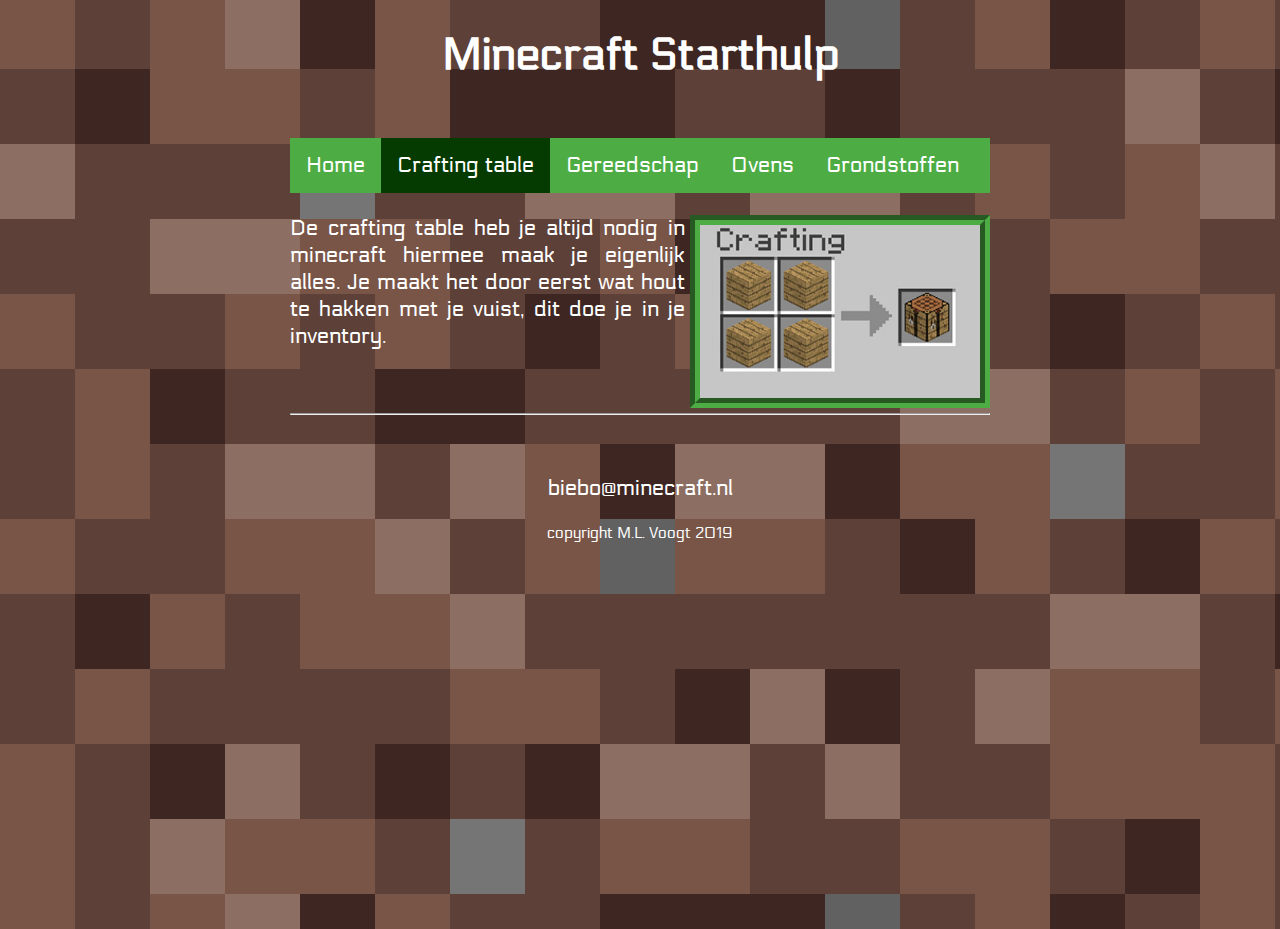
==== CraftingTable.html @ 228c1da4 "2de poging" ====
<!DOCTYPE html>

<html>

    <head>
        <link rel="stylesheet" href="style.css">
         <link href='https://fonts.googleapis.com/css?family=Electrolize' rel='stylesheet'>
        <title>Dit is een eenvoudige website</title>
    </head>
    
    <body>
        <main>
            <header>
                <h1>Minecraft Starthulp</h1>
                <br>
            </header>
            
            <nav>
                <ul>
                    <li><a href="index.html">Home</a></li>
                    <li><a class="active" href="CraftingTable.html">Crafting table</a></li>
                    <li><a href="Tools.html">Gereedschap</a></li>
                    <li><a href="Furnaces.html">Ovens</a></li>
                    <li><a href="Ores.html">Grondstoffen</a></li>
            </nav>
            
            
            <article>
                <p>
                <img class="Plaatjes" src="afbeeldingen/Crafting_table_recipe.jpg" alt="Hoe je een crafting table maakt.">
                De crafting table heb je altijd nodig in minecraft hiermee maak je eigenlijk alles. Je maakt het door eerst wat hout te hakken met je vuist, dit doe je in je inventory. 
                <br> 
                
                </p>
            </article>
        
            <footer>
                <hr/>
                <br>
                <p>biebo@minecraft.nl</p>
                <p class="smalltext">copyright M.L. Voogt 2019</p>
                <br>
            </footer>
        
        </main>
    
    </body>

</html>
---- style.css ----
/* Basislayout */

html, body {
    height: 100%;
    padding: 0;  
    margin-top:0px;
    margin-bottom:0px;
    color: #ffffff;
    font-family: 'Electrolize';font-size: 22px;
    
}


main {
    margin: 0 auto;
    width: 700px;
    position: relative;
}


article {
    text-align: justify;
}


header {
    color: white;
    text-align: center;
}


footer {
    text-align: center;
    padding-bottom: 10px;
    clear: both;
}


/* specifieke stijlen */

img.zweefLinks {
    float: left;
    margin-right: 15px;
}

.smalltext {
    font-size: 0.7em;
}

a {
    color: skyblue;
    text-decoration: none;
}

a:hover {
    text-decoration: underline;
}


/* navigatiebalk */
nav ul {
    list-style-type: none;
    margin: auto;
    padding: 0;
    background-color: #4dad44;
    overflow: hidden;
}

nav ul li {
    float: left;
}

nav li a {
    display: block;
    color: white;
    text-align: center;
    padding: 14px 16px;
    text-decoration: none;
}

nav li a:hover {
    background-color:rgb(40, 80, 40);
}

nav li a.active {
    background-color: rgb(5, 59, 0);
}
.Plaatjes {
    width: 40%;
    float:right;
    margin-left:5px;
    border-style: groove;
    border-width:10px;
    border-color: #4dad44;
    margin-bottom:5px;
    
    

}

p {
   
    
}


Body{
    background-image: url("afbeeldingen/dirt2.png");
    
    
   
}


.ores{
    Width: 40%;
    float:right;
    margin-left:5px;
    margin-top:10px;
    

}
.clear {
    clear:both;
}
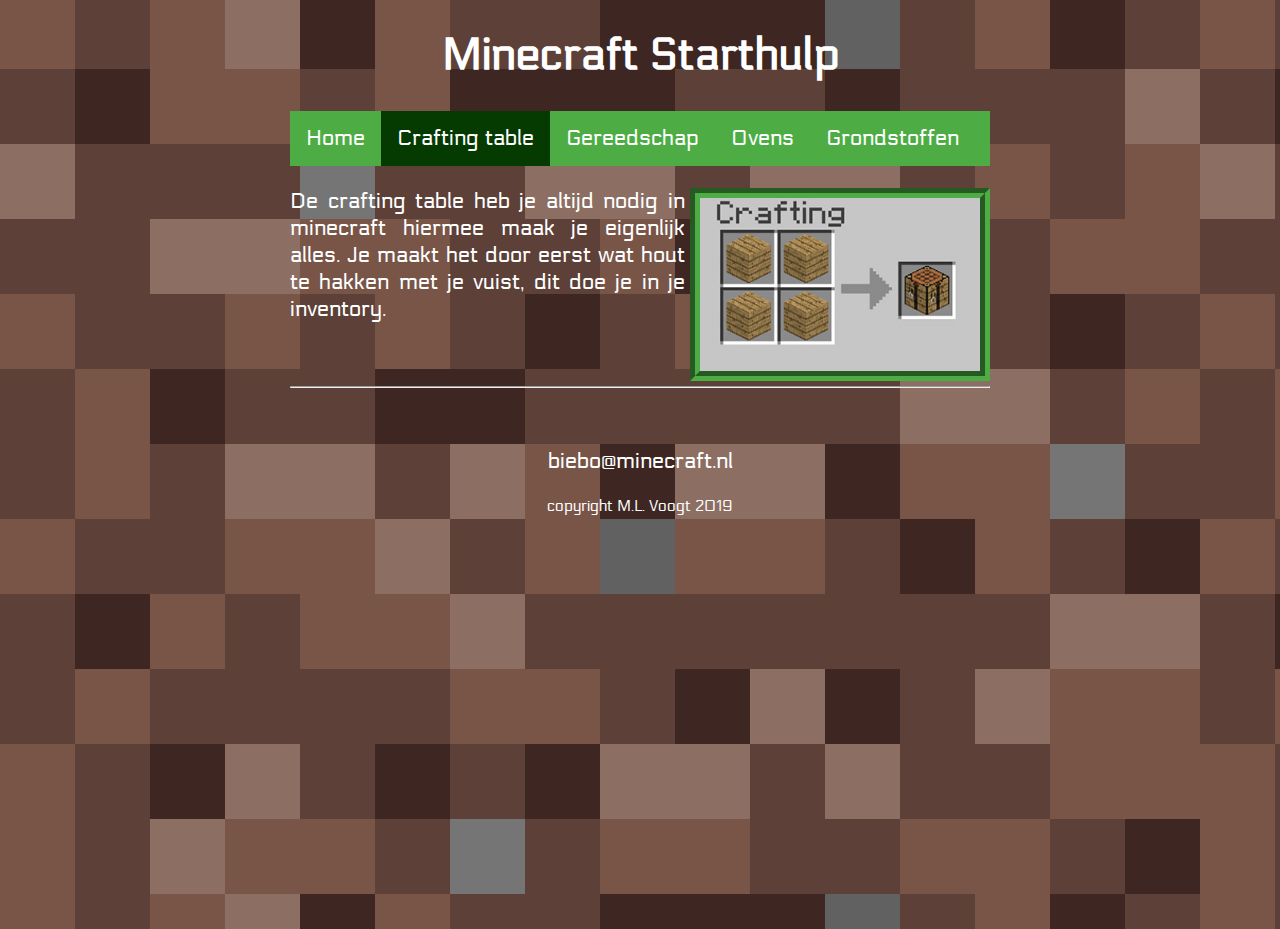
==== commit 3e1aa65d: "text wijziging en overbodige plaatjes weg" ====
--- a/CraftingTable.html
+++ b/CraftingTable.html
@@ -12,7 +12,6 @@
         <main>
             <header>
                 <h1>Minecraft Starthulp</h1>
-                <br>
             </header>
             
             <nav>
@@ -26,6 +25,7 @@
             
             
             <article>
+            
                 <p>
                 <img class="Plaatjes" src="afbeeldingen/Crafting_table_recipe.jpg" alt="Hoe je een crafting table maakt.">
                 De crafting table heb je altijd nodig in minecraft hiermee maak je eigenlijk alles. Je maakt het door eerst wat hout te hakken met je vuist, dit doe je in je inventory. 
--- a/style.css
+++ b/style.css
@@ -98,10 +98,6 @@
 
 }
 
-p {
-   
-    
-}
 
 
 Body{
